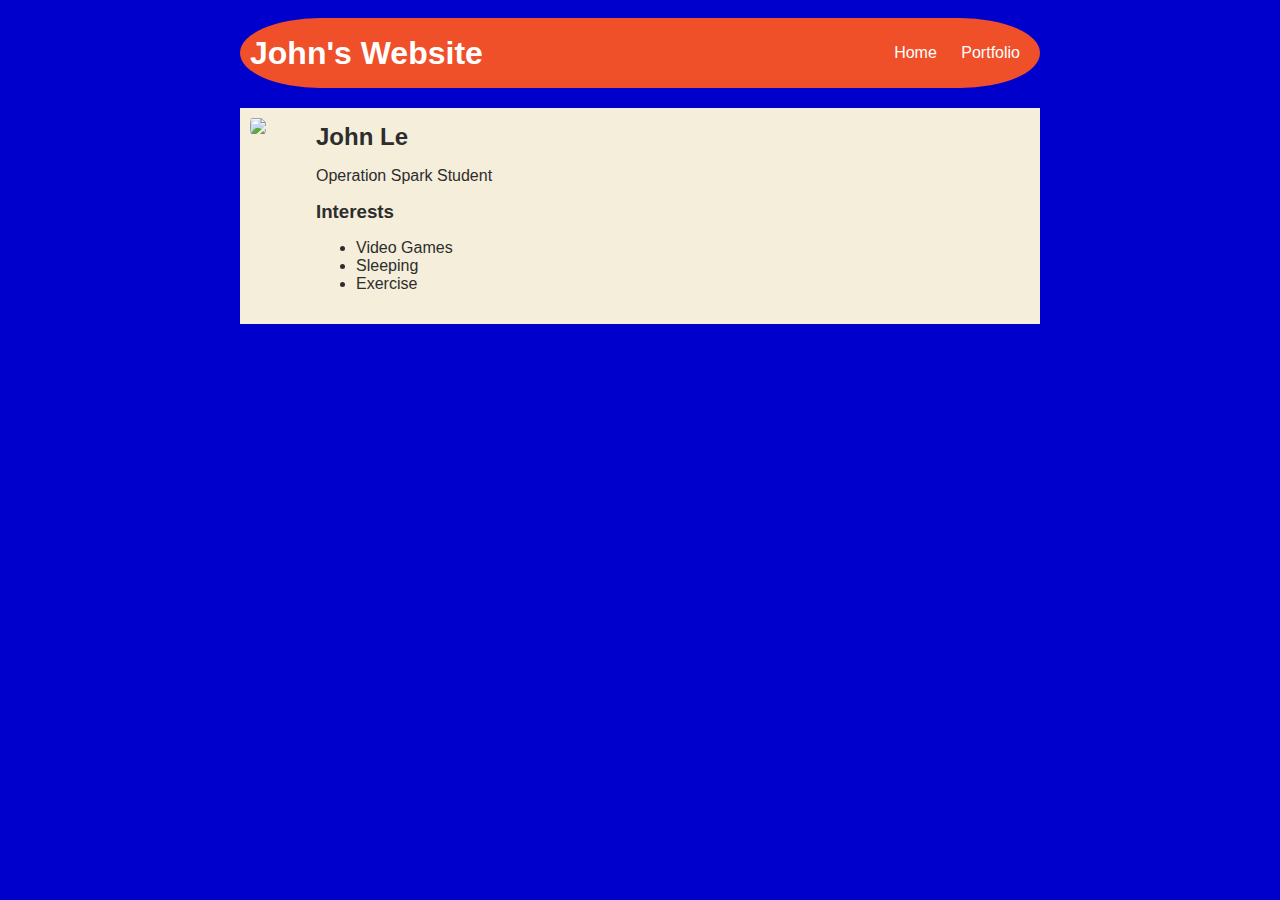
==== index.html @ 5e748b95 "add portfolio.html file" ====
<!DOCTYPE HTML>
<html>
    <head>
        <title>John's First Website</title>
        
        <!--style of website-->
        <style>
    body {
        background: rgb(0, 0, 205);
        color: rgb(45, 45, 45);
        padding: 10px;
        font-family: arial;
    }
    #all-contents {
        max-width: 800px;
        margin: auto;
    }

    /* navigation menu */
    nav {
        background: rgb(239, 80, 41);
        margin: 0 auto;
        margin-bottom: 20px;
        display: flex;
        padding: 10px;
        border-radius:10% / 50%;
    }
    nav h1 {
        display: flex;
        align-items: center;
        color: white;
        flex: 1;
        margin: 0;
    }
    nav ul {
        list-style-image: none;
    }
    nav li {
        display: inline-block;
        padding: 0 10px;
    }
    nav a {
        text-decoration: none;
        color: #fff;
    }

    /* main container area beneath menu */
    main {
        background: rgb(245, 238, 219);
        display: flex;
    }
    .sidebar {
        margin-right: 25px;
        padding: 10px;
    }
    .sidebar img {
        width: 200px;
        border-radius:10% / 50%;
    }
    .content {
        flex: 1;
        padding: 15px;
    }
    h2, h3 {
        margin: 0px;
    }
        </style>
    </head>
    
    <body>
        <div id="all-contents">
            <nav>
                <!-- Title of website-->
                <h1>John's Website</h1>
                
                <ul>
                    <li>
                        <!--home button link-->
                        <a href="index.html">Home</a>
                    </li>
                    
                    <li>
                        <!--portfolio button link-->
                        <a href="portfolio.html">Portfolio</a>    
                    </li>
                </ul>
            </nav>
            
            <main>
                <!--sidebar headshot picture-->
                <div class="sidebar">
                    <img src="https://scontent-atl3-1.xx.fbcdn.net/v/t1.0-9/40748144_1308354805967332_6456927625192407040_o.jpg?_nc_cat=102&_nc_sid=09cbfe&_nc_ohc=kRmcRaHZahcAX-OmVOd&_nc_ht=scontent-atl3-1.xx&oh=33cf0975eabbba6ac19d6488763ab351&oe=5F33E477">
                </div>
                
                <div class="content">
                    <h2>John Le</h2>
                    
                    <p>Operation Spark Student</p>
                    
                    <div class="interests">
                            <h3>Interests</h3>
                            <!--list of interests-->
                            <ul>
                                <li>Video Games</li>
                                <li>Sleeping</li>
                                <li>Exercise</li>
                            </ul>
                    </div>
                </div>
            </main>
        </div>
    </body>
</html>
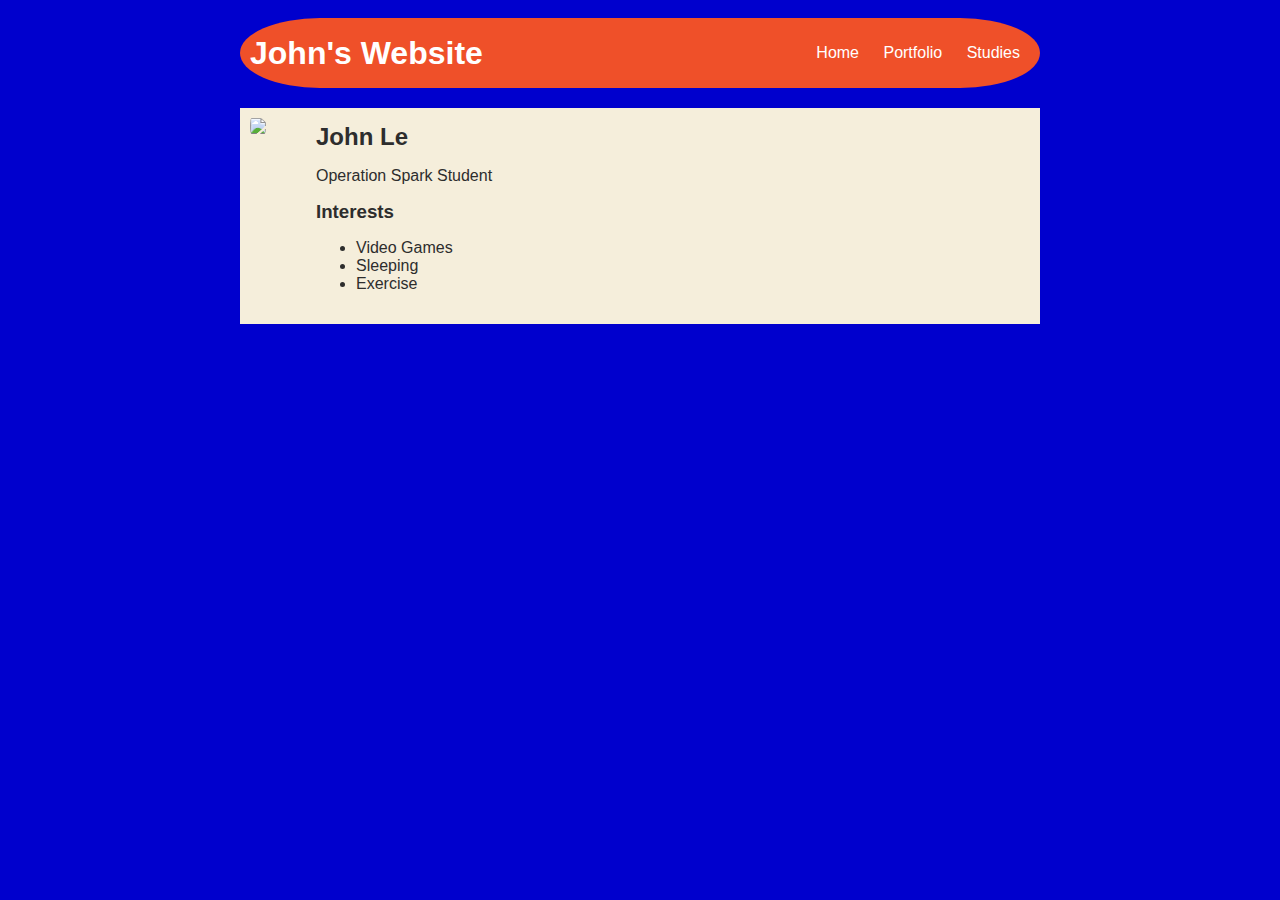
==== commit b43cd019: "adding studies part2" ====
--- a/index.html
+++ b/index.html
@@ -84,6 +84,11 @@
                         <!--portfolio button link-->
                         <a href="portfolio.html">Portfolio</a>    
                     </li>
+                    
+                    <li>
+                        <!--studies button link-->
+                        <a href="studies.html">Studies</a>
+                    </li>
                 </ul>
             </nav>
             
